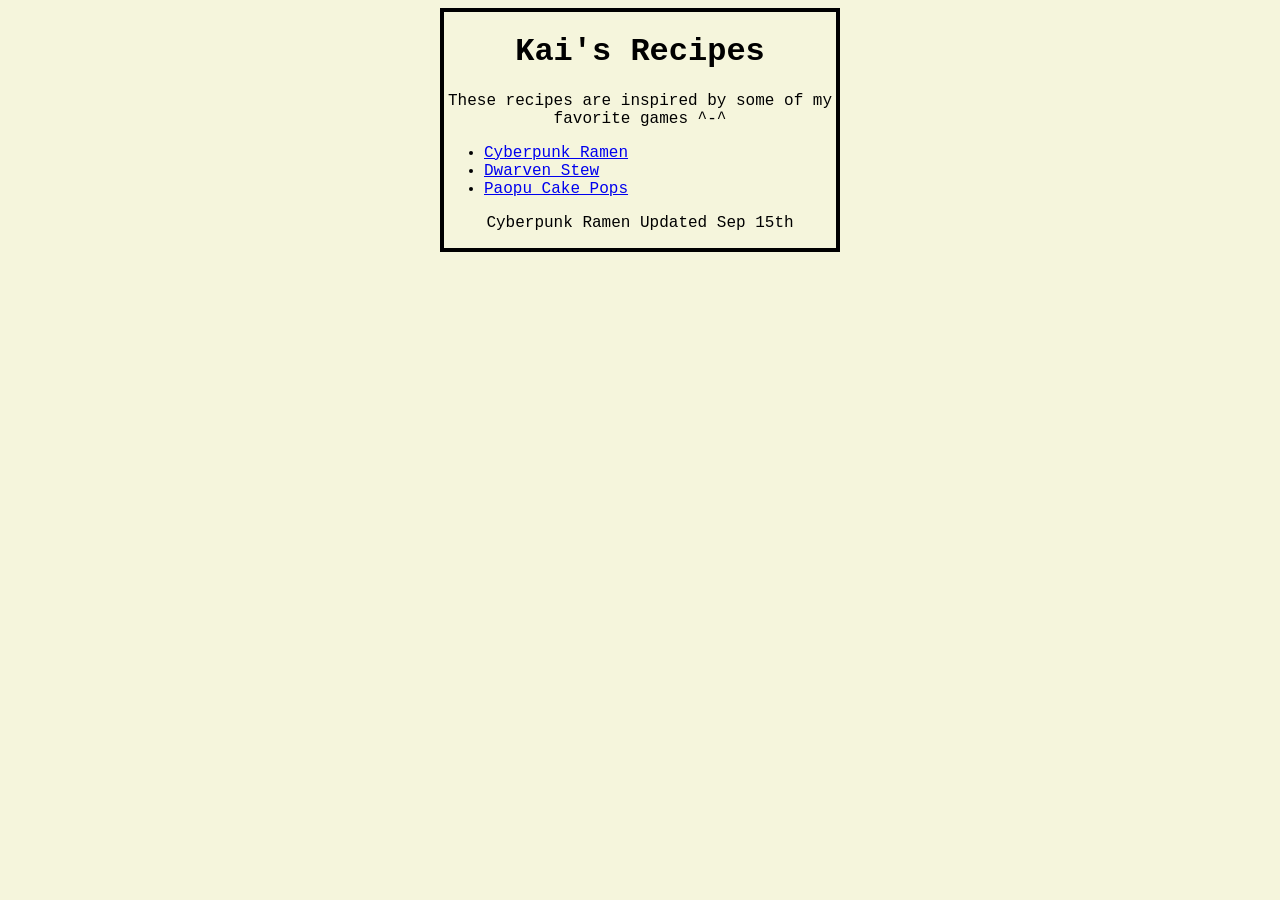
==== index.html @ c078db7f "Update odin recipes - Create .css stylesheet for stew and cakepop - Demonstrate .css knowledge by ed" ====
<!DOCTYPE html>

<html lang="en">

<head>

    <meta charset="UTF-8">
    <meta name="viewport" content="width=device-width, initial-scale=1.0">

    <title>Kai's Recipes</title>
    <link rel="stylesheet" href="../css styles/indexstyle.css">

</head>

<body>
    <div class="card">

        <div class="header">
            <h1>Kai's Recipes</h1>
        </div>    

        <div class="body">
            <p>These recipes are inspired by some of my favorite games ^-^</p>
        </div>

         <div class="links">
            <ul>
            <li><a href="recipes/ramen.html">Cyberpunk Ramen</a></li> 
            <li><a href="recipes/stew.html">Dwarven Stew</a></li>
            <li><a href="recipes/cakepop.html">Paopu Cake Pops</a></li>
            </ul>

            <p style="text-align: center;">Cyberpunk Ramen Updated Sep 15th</p> 
        </div>

    </div>
    
</body>

</html>
---- css styles/indexstyle.css ----
/* Universal selector style */
/* guessing this will change the entire page background. */
/* Notes to self : yes Universal selector lets you change up the main page behind content */

* {
    box-sizing: border-box;
    font-family: Georgia, 'Courier New', Arial; 
    
}

body {
    background-color: beige;
}

.card {
    width: 400px;
    max-width: 90%;
    margin: auto;
    border: solid 4px black;
}

.header,
.body {
    text-align: center;
}
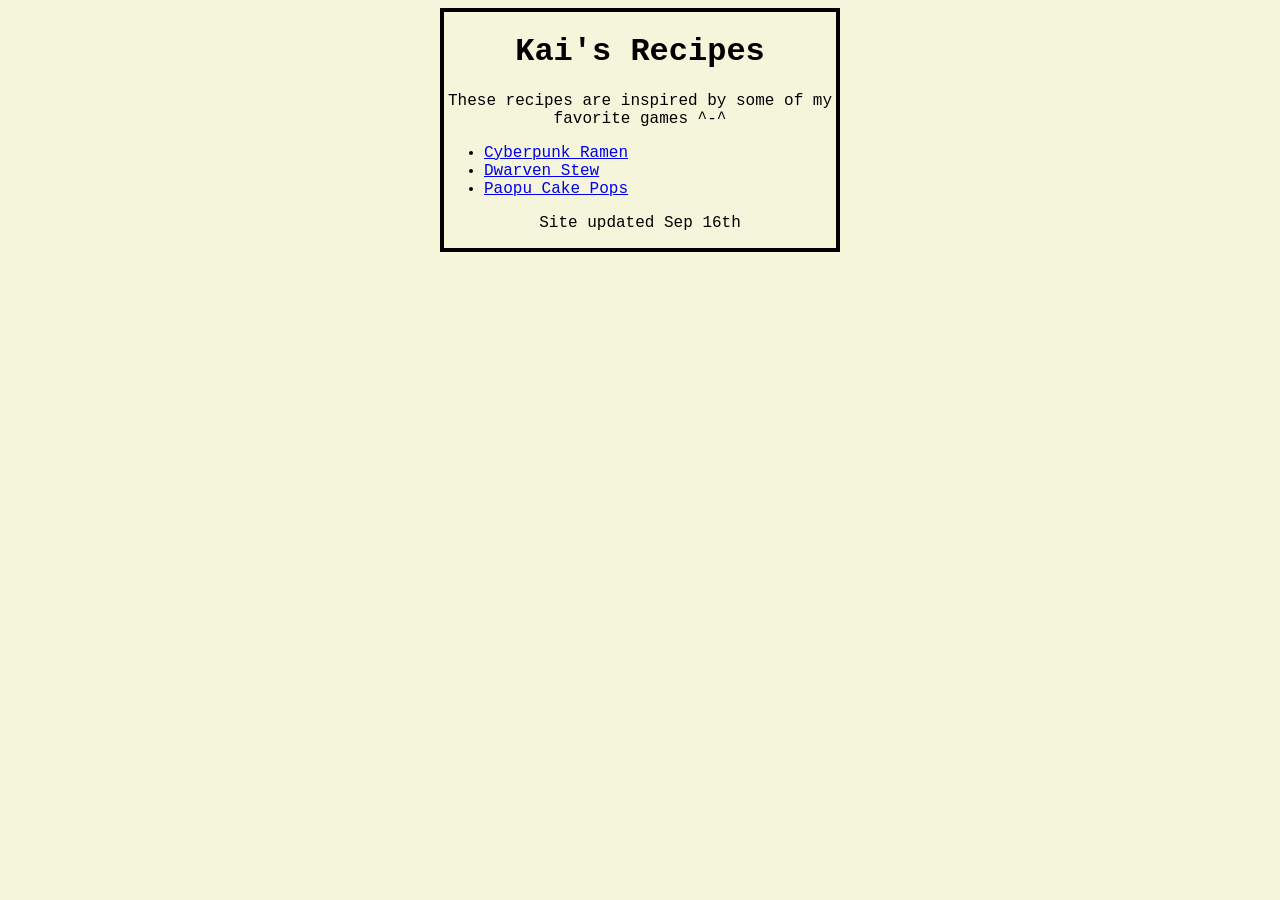
==== commit b5bc14ce: "Quick update odin recipes - Update index.html with most recent update, date." ====
--- a/index.html
+++ b/index.html
@@ -30,7 +30,7 @@
             <li><a href="recipes/cakepop.html">Paopu Cake Pops</a></li>
             </ul>
 
-            <p style="text-align: center;">Cyberpunk Ramen Updated Sep 15th</p> 
+            <p style="text-align: center;">Site updated Sep 16th</p>
         </div>
 
     </div>
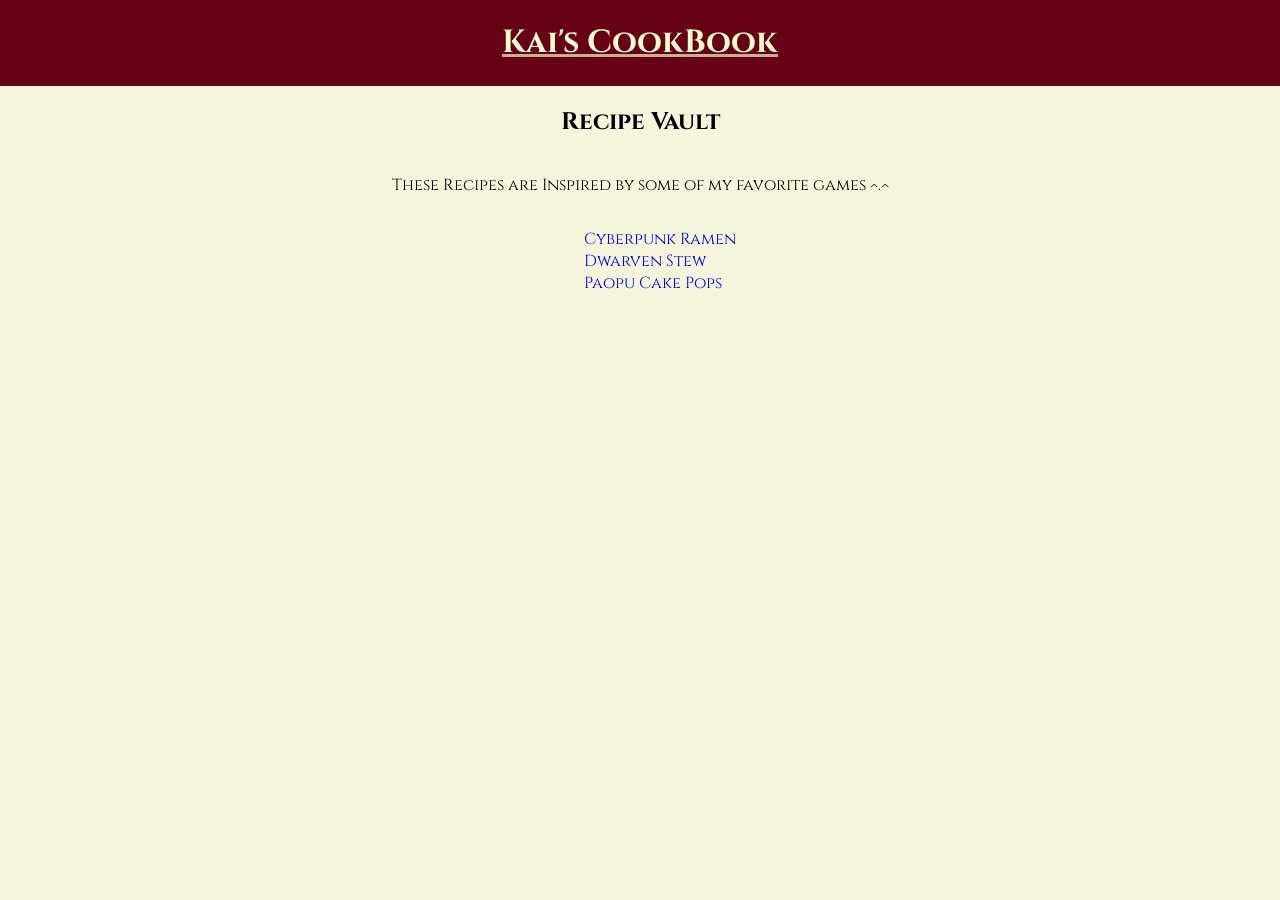
==== commit 68c808c4: "Rework odin-recipees - Rework indexstyle.css and index.html - Reflect what i've learned in flex box " ====
--- a/index.html
+++ b/index.html
@@ -8,33 +8,43 @@
     <meta name="viewport" content="width=device-width, initial-scale=1.0">
 
     <title>Kai's Recipes</title>
-    <link rel="stylesheet" href="../css styles/indexstyle.css">
+    <link rel="stylesheet" href="./css_styles/indexstyle.css">
+
+    <!--  this is the custom font we are adding to the website  -->
+  <link rel="preconnect" href="https://fonts.googleapis.com">
+  <link rel="preconnect" href="https://fonts.gstatic.com" crossorigin>
+  <link href="https://fonts.googleapis.com/css2?family=Cinzel:wght@400..900&display=swap" rel="stylesheet">
 
 </head>
 
 <body>
-    <div class="card">
 
-        <div class="header">
-            <h1>Kai's Recipes</h1>
-        </div>    
-
-        <div class="body">
-            <p>These recipes are inspired by some of my favorite games ^-^</p>
+    <div class="page">
+        <div class ="header">
+            <div class="title">
+                <h1>Kai's CookBook</h1>
+            </div>
         </div>
 
-         <div class="links">
-            <ul>
-            <li><a href="recipes/ramen.html">Cyberpunk Ramen</a></li> 
-            <li><a href="recipes/stew.html">Dwarven Stew</a></li>
-            <li><a href="recipes/cakepop.html">Paopu Cake Pops</a></li>
-            </ul>
+            <div class="card">
+                <div class="cardtitle">
+                    <h2> Recipe Vault</h2>
+                </div>
+                    <div class="info">
+                        <p>These Recipes are Inspired by some of my favorite games ^.^</p>
+                    </div>
+                        <div class="links">
+                            <ul>
+                                <li><a href="recipes/ramen.html">Cyberpunk Ramen</a></li>
+                                <li><a href="recipes/stew.html">Dwarven Stew</a></li>
+                                <li><a href="recipes/cakepop.html">Paopu Cake Pops</a></li>
+                            </ul>
+                        </div>
+            </div> 
+                
+    </div>
 
-            <p style="text-align: center;">Site updated Sep 16th</p>
-        </div>
 
-    </div>
-    
 </body>
 
 </html>
--- a/css_styles/indexstyle.css
+++ b/css_styles/indexstyle.css
@@ -0,0 +1,74 @@
+/* Universal selector style */
+/* guessing this will change the entire page background. */
+/* Notes to self : yes Universal selector lets you change up the main page behind content */
+
+
+/* updates are made after flex bod lessons. */
+/* universal will handle the font for the entire page, and the box sizing method. */
+* {
+    font-family: Cinzel,'Courier New',Arial; 
+}
+
+body {
+    background-color: beige;
+    margin: 0;
+}
+
+
+/* Header section handles the main header container 
+    title will let you interact with the "the cookbook" text
+    logo lets you interact with the logo  */
+.header {
+    background: #650015;
+    display:flex;
+    padding: 0px 5px;
+    flex: 1;
+    
+.title {
+    margin:auto;
+    color: #fffdd0;
+    text-decoration: underline 3px #c9ae92;
+    
+}  
+
+}
+
+
+.card {
+    display: flex;
+    flex-direction: column;
+ }
+
+ .cardtitle {
+    border: solid 5px b;
+    margin: auto;
+    
+    
+ }
+
+ .info {
+    margin: auto; 
+    text-align: center;
+ }
+
+ .links {
+    margin: auto;
+    color: #352620;
+ }
+
+ul li { 
+    list-style-type: none;
+
+}
+
+a { 
+    text-decoration: none;
+}
+
+a:visited {
+    color: #352620;
+}
+
+a:hover {
+    color: #650015;
+}
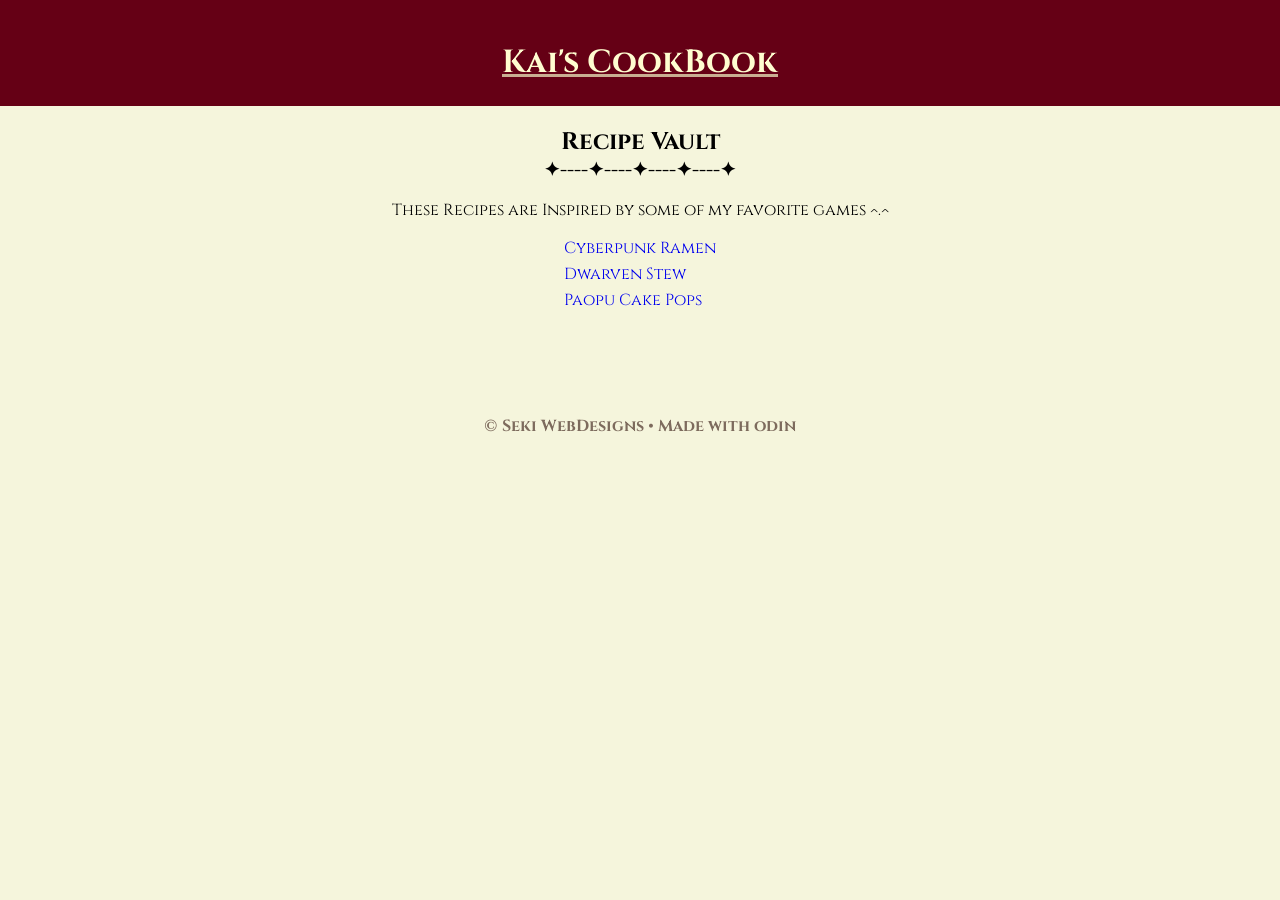
==== commit 87818f00: "Rework odin recipes update - Clean up and comment on css for future tweaking - Add footer to hmtl an" ====
--- a/index.html
+++ b/index.html
@@ -30,17 +30,24 @@
                 <div class="cardtitle">
                     <h2> Recipe Vault</h2>
                 </div>
-                    <div class="info">
-                        <p>These Recipes are Inspired by some of my favorite games ^.^</p>
+                    <div class="titledeco">
+                        <h3>✦----✦----✦----✦----✦</h3>
                     </div>
-                        <div class="links">
-                            <ul>
-                                <li><a href="recipes/ramen.html">Cyberpunk Ramen</a></li>
-                                <li><a href="recipes/stew.html">Dwarven Stew</a></li>
-                                <li><a href="recipes/cakepop.html">Paopu Cake Pops</a></li>
-                            </ul>
+                        <div class="info">
+                            <p>These Recipes are Inspired by some of my favorite games ^.^</p>
                         </div>
+                            <div class="links">
+                                <ul>
+                                    <li><a href="recipes/ramen.html">Cyberpunk Ramen</a></li>
+                                    <li><a href="recipes/stew.html">Dwarven Stew</a></li>
+                                    <li><a href="recipes/cakepop.html">Paopu Cake Pops</a></li>
+                                </ul>
+                            </div>
             </div> 
+
+            <div class="footer">
+                <h4>© Seki WebDesigns • Made with odin</h4>
+            </div>
                 
     </div>
 
--- a/css_styles/indexstyle.css
+++ b/css_styles/indexstyle.css
@@ -1,7 +1,4 @@
-/* Universal selector style */
-/* guessing this will change the entire page background. */
-/* Notes to self : yes Universal selector lets you change up the main page behind content */
-
+/*  * handles universal declarations */
 
 /* updates are made after flex bod lessons. */
 /* universal will handle the font for the entire page, and the box sizing method. */
@@ -9,6 +6,7 @@
     font-family: Cinzel,'Courier New',Arial; 
 }
 
+/* The body is the canvas, for future reference handles things regarding the body in this case background color */
 body {
     background-color: beige;
     margin: 0;
@@ -16,24 +14,25 @@
 
 
 /* Header section handles the main header container 
-    title will let you interact with the "the cookbook" text
-    logo lets you interact with the logo  */
+   title will let you interact with the "the cookbook" text
+   header and title are nested for cleaner code  */
 .header {
     background: #650015;
     display:flex;
     padding: 0px 5px;
     flex: 1;
-    
+   
 .title {
     margin:auto;
     color: #fffdd0;
     text-decoration: underline 3px #c9ae92;
-    
+    padding-top: 20px;
 }  
 
 }
 
 
+/* card handles all the stuff like card title, title decor and links, */
 .card {
     display: flex;
     flex-direction: column;
@@ -41,10 +40,27 @@
 
  .cardtitle {
     border: solid 5px b;
-    margin: auto;
-    
+    margin: auto;  
+    margin-top: 20px;
     
  }
+
+
+/* added a hover just to give it some flare */
+.cardtitle:hover {
+    color:#650015;
+}
+
+
+ .titledeco {
+    margin: auto;
+ }
+
+ /* gave this a little hover flare as well */
+ .titledeco:hover {
+    color: #650015;
+ }
+
 
  .info {
     margin: auto; 
@@ -56,19 +72,52 @@
     color: #352620;
  }
 
+/* lets you add specific spacing to the links themselves */
+.links li {
+    margin-bottom: 4px;
+}
+
+/* this was to get the border deco and the recipe vault closer together ! */
+.cardtitle h2,
+.titledeco h3 {
+    margin: 0;
+}
+
+
+
+/* to remove the dots on the list */
 ul li { 
     list-style-type: none;
 
 }
 
+/* to remove the annoying padding and margin */
+ul {
+    margin: 0;
+    padding: 0;
+}
+
+/* to remove the underline */
 a { 
     text-decoration: none;
+
 }
 
+/* this changes the color of the visited link from purple to something nicer */
 a:visited {
     color: #352620;
 }
 
+/* this gives the links a nice color when hovering */
 a:hover {
     color: #650015;
 }
+
+/* branding (:  */
+.footer {
+    color: #7d6b5d;
+    margin-top: 100px;
+    padding-bottom: 20px;
+    text-align: center;
+
+}
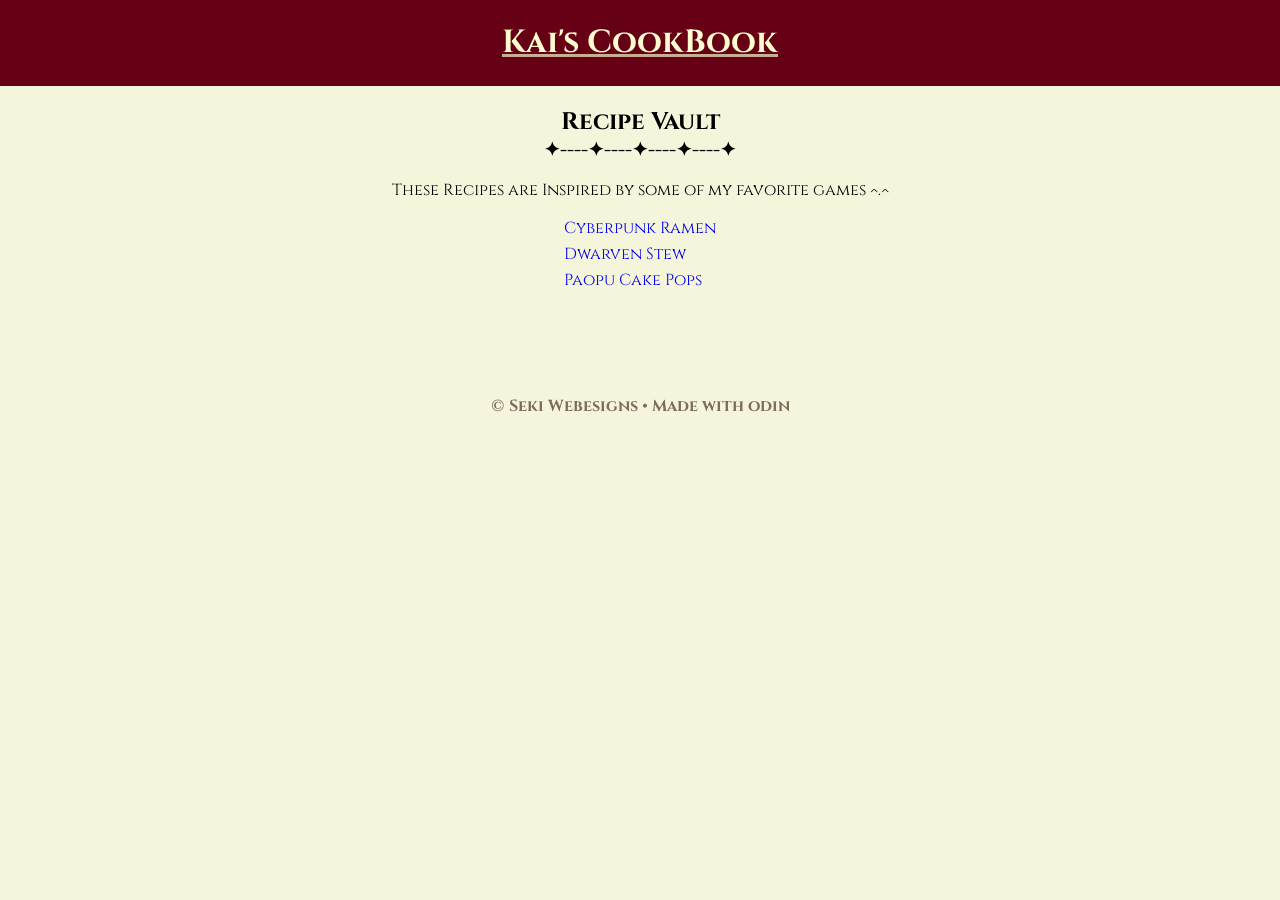
==== commit 8b25d4c2: "Begin rework on ramen page and clean up index - Clean up index.html and indexstyle.css code for bett" ====
--- a/index.html
+++ b/index.html
@@ -21,7 +21,6 @@
 
     <div class="page">
         <div class ="header">
-            <div class="title">
                 <h1>Kai's CookBook</h1>
             </div>
         </div>
@@ -46,7 +45,7 @@
             </div> 
 
             <div class="footer">
-                <h4>© Seki WebDesigns • Made with odin</h4>
+                <h4>© Seki Webesigns • Made with odin</h4>
             </div>
                 
     </div>
--- a/css_styles/indexstyle.css
+++ b/css_styles/indexstyle.css
@@ -1,6 +1,6 @@
 /*  * handles universal declarations */
 
-/* updates are made after flex bod lessons. */
+/* updates are made after flexbox lessons. */
 /* universal will handle the font for the entire page, and the box sizing method. */
 * {
     font-family: Cinzel,'Courier New',Arial; 
@@ -13,22 +13,16 @@
 }
 
 
-/* Header section handles the main header container 
-   title will let you interact with the "the cookbook" text
-   header and title are nested for cleaner code  */
+/* Header section handles the main header container */
 .header {
     background: #650015;
+    color: #fffdd0;
     display:flex;
+    justify-content: center;
+    text-decoration: underline 3px #c9ae92;
     padding: 0px 5px;
     flex: 1;
    
-.title {
-    margin:auto;
-    color: #fffdd0;
-    text-decoration: underline 3px #c9ae92;
-    padding-top: 20px;
-}  
-
 }
 
 
@@ -119,5 +113,4 @@
     margin-top: 100px;
     padding-bottom: 20px;
     text-align: center;
-
 }
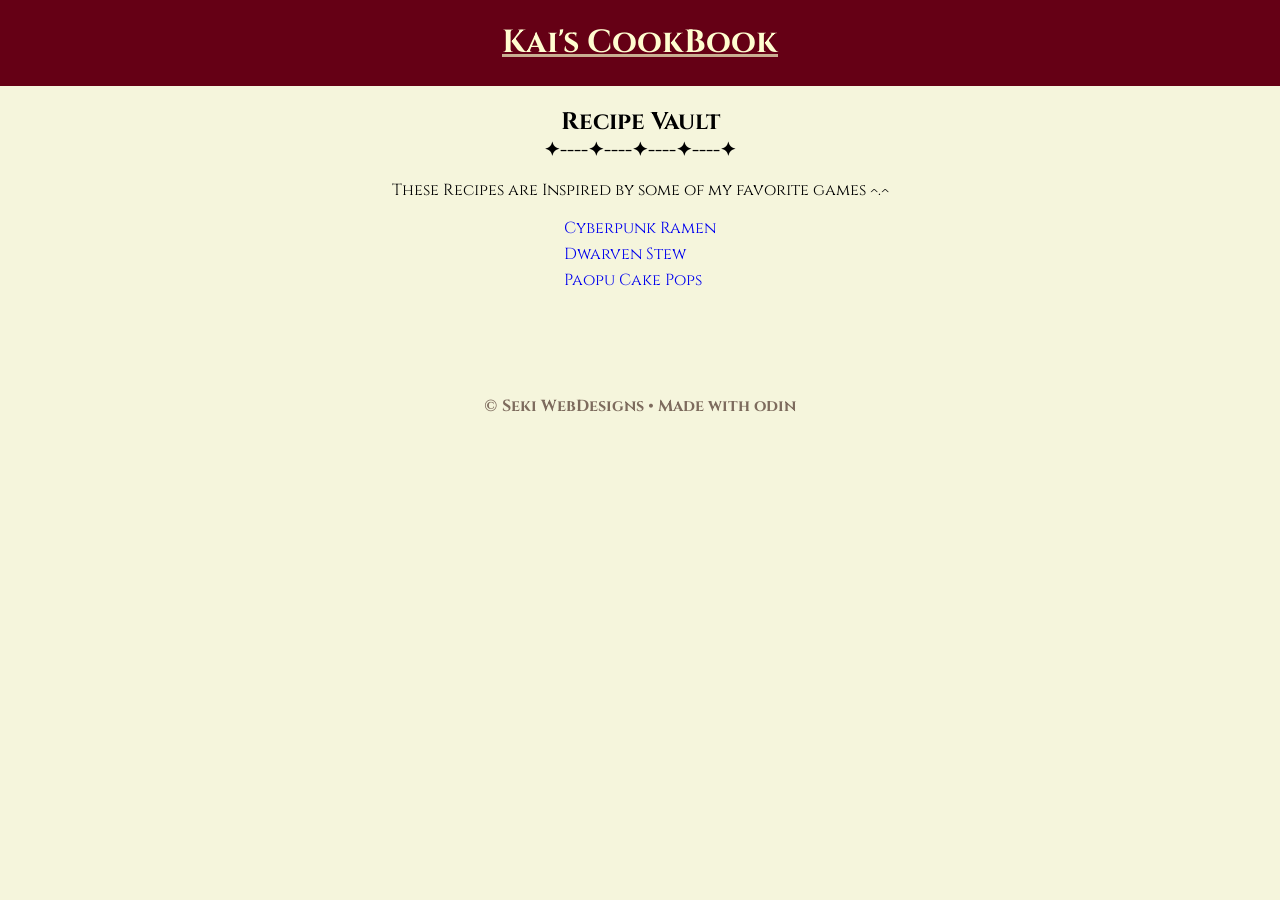
==== commit 59323330: "Progress on Ramen rework - Fix typo in index.html - Made more progress on Ramen recipe page not full" ====
--- a/index.html
+++ b/index.html
@@ -45,7 +45,7 @@
             </div> 
 
             <div class="footer">
-                <h4>© Seki Webesigns • Made with odin</h4>
+                <h4>© Seki WebDesigns • Made with odin</h4>
             </div>
                 
     </div>
